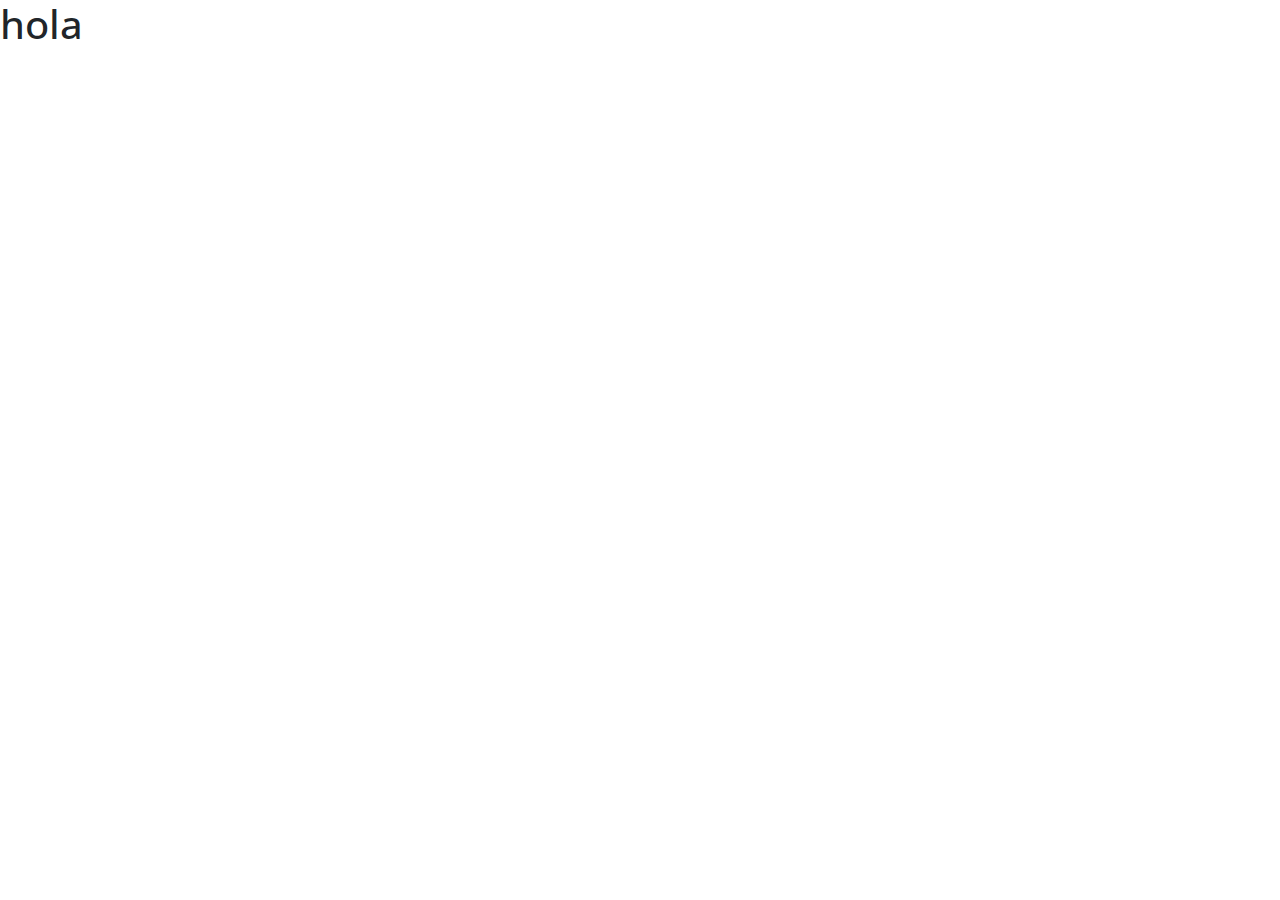
==== index.html @ 79bfae71 "Master marcas destacadas" ====
<!DOCTYPE html>
<html lang="en">
<head>
    <meta charset="UTF-8">
	<meta name="description" content="">
	<meta name="viewport" content="width=device-width, initial-scale=1.0, maximum-scale=1.0, minimum-scale=1.0">
    <title>Marcas destacadas</title>
	<!--FONTS-->
	<link href="https://fonts.googleapis.com/css2?family=Open+Sans:wght@300;400;700&display=swap" rel="stylesheet">
	<!--BOOTSTRAP-->
	<link rel="stylesheet" type="text/css" href="css/bootstrap.min.css">
	<!--ESTILOS GENERALES-->
	<link rel="stylesheet" type="text/css" href="css/style.min.css">
</head>
<body>
    <h1>hola</h1>
<script src="https://cdnjs.cloudflare.com/ajax/libs/jquery/3.4.1/jquery.min.js"></script>
<script src="js/bootstrap.bundle.min.js"></script>
<script src="js/main.js"></script>
</body>
</html>
---- css/style.min.css ----
*{-webkit-box-sizing:border-box;box-sizing:border-box}h1,h2,h3,h4,h5,p{margin:0}p{padding-bottom:.5em}ul{padding:0;margin:0;list-style:none}ul li{margin:0}a:focus,button:focus,input:focus,select:focus,textarea:focus{outline:0;text-decoration:none}a:hover{text-decoration:none}a:active,a:focus{color:inherit}body{font-size:100%;font-family:"Open Sans",sans-serif}
/*# sourceMappingURL=style.min.css.map */
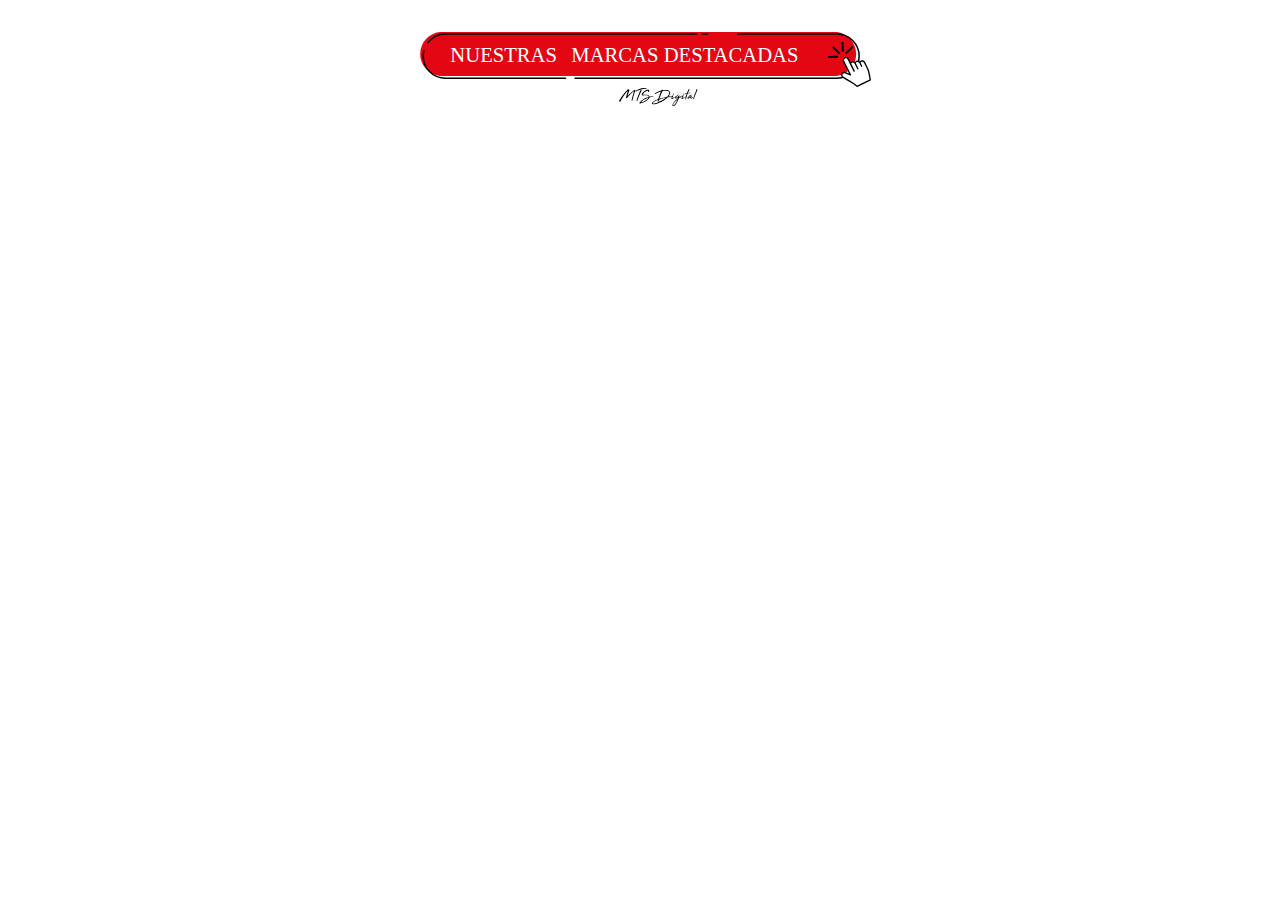
==== commit 9548d02f: "Se agrego boton nuestras marcas destacadas" ====
--- a/index.html
+++ b/index.html
@@ -13,7 +13,17 @@
 	<link rel="stylesheet" type="text/css" href="css/style.min.css">
 </head>
 <body>
-    <h1>hola</h1>
+    <section class="btn-marcas-general">
+		<div class="container">
+			<div class="marcas-btn-img">
+				<a href="#" class="link-marcas">
+					<img src="images/btn-marcas-general.svg" class="img-btn-general">
+					<img src="images/click.svg" class="img-click">
+					<img src="images/hand-click.svg" class="img-hand-click">
+				</a>
+			</div>
+		</div>
+	</section>
 <script src="https://cdnjs.cloudflare.com/ajax/libs/jquery/3.4.1/jquery.min.js"></script>
 <script src="js/bootstrap.bundle.min.js"></script>
 <script src="js/main.js"></script>
--- a/css/style.min.css
+++ b/css/style.min.css
@@ -1,2 +1,2 @@
-*{-webkit-box-sizing:border-box;box-sizing:border-box}h1,h2,h3,h4,h5,p{margin:0}p{padding-bottom:.5em}ul{padding:0;margin:0;list-style:none}ul li{margin:0}a:focus,button:focus,input:focus,select:focus,textarea:focus{outline:0;text-decoration:none}a:hover{text-decoration:none}a:active,a:focus{color:inherit}body{font-size:100%;font-family:"Open Sans",sans-serif}
+*{-webkit-box-sizing:border-box;box-sizing:border-box}h1,h2,h3,h4,h5,p{margin:0}p{padding-bottom:.5em}ul{padding:0;margin:0;list-style:none}ul li{margin:0}a:focus,button:focus,input:focus,select:focus,textarea:focus{outline:0;text-decoration:none}a:hover{text-decoration:none}a:active,a:focus{color:inherit}body{font-size:100%;font-family:"Open Sans",sans-serif}.btn-marcas-general{position:relative;padding:2em 0}.btn-marcas-general .marcas-btn-img{display:-webkit-box;display:-ms-flexbox;display:flex;-webkit-box-pack:center;-ms-flex-pack:center;justify-content:center}.btn-marcas-general .marcas-btn-img .link-marcas{position:relative;display:block}.btn-marcas-general .marcas-btn-img .link-marcas img.img-btn-general{width:450px}@media (max-width:480px){.btn-marcas-general .marcas-btn-img .link-marcas img.img-btn-general{width:100%}}.btn-marcas-general .marcas-btn-img .link-marcas img.img-click{position:absolute;width:25px;top:10px;right:12px;-webkit-animation-name:clickAnimate;animation-name:clickAnimate;-webkit-animation-duration:1s;animation-duration:1s;-webkit-animation-iteration-count:infinite;animation-iteration-count:infinite}@-webkit-keyframes clickAnimate{0%{opacity:1}100%{opacity:0}}@keyframes clickAnimate{0%{opacity:1}100%{opacity:0}}@media (max-width:480px){.btn-marcas-general .marcas-btn-img .link-marcas img.img-click{width:20px;right:10px}}.btn-marcas-general .marcas-btn-img .link-marcas img.img-hand-click{position:absolute;width:30px;top:25px;right:-6px;-webkit-animation-name:handAnimate;animation-name:handAnimate;-webkit-animation-duration:.5s;animation-duration:.5s;-webkit-animation-iteration-count:infinite;animation-iteration-count:infinite;-webkit-animation-direction:alternate;animation-direction:alternate}@-webkit-keyframes handAnimate{0%{-webkit-transform:none;transform:none}100%{-webkit-transform:scale(1.2);transform:scale(1.2)}}@keyframes handAnimate{0%{-webkit-transform:none;transform:none}100%{-webkit-transform:scale(1.2);transform:scale(1.2)}}@media (max-width:480px){.btn-marcas-general .marcas-btn-img .link-marcas img.img-hand-click{width:25px;top:22px;right:-5px}}
 /*# sourceMappingURL=style.min.css.map */
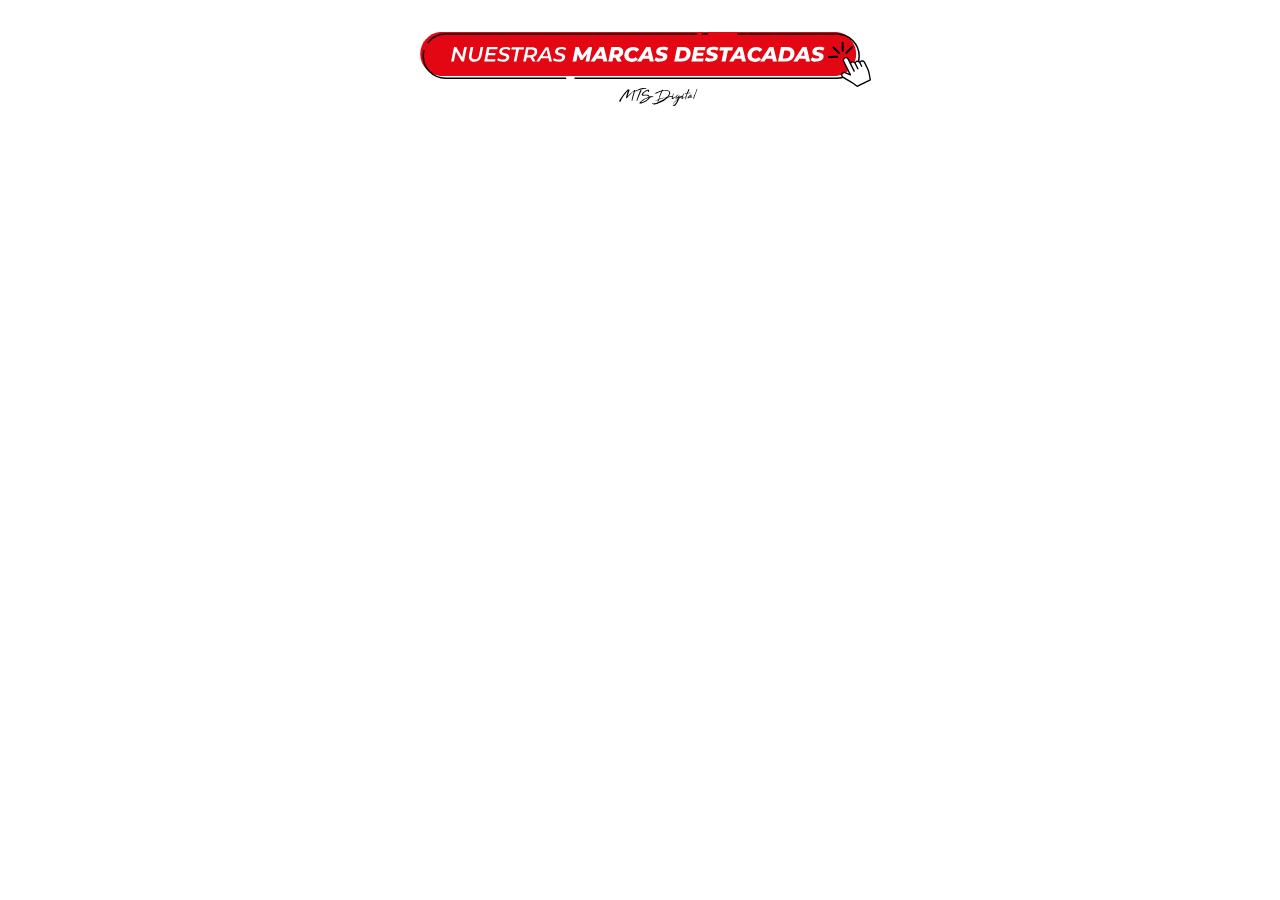
==== commit a2525dfc: "Se agrego seccion marcas" ====
--- a/index.html
+++ b/index.html
@@ -16,7 +16,7 @@
     <section class="btn-marcas-general">
 		<div class="container">
 			<div class="marcas-btn-img">
-				<a href="#" class="link-marcas">
+				<a href="marcas.html" class="link-marcas">
 					<img src="images/btn-marcas-general.svg" class="img-btn-general">
 					<img src="images/click.svg" class="img-click">
 					<img src="images/hand-click.svg" class="img-hand-click">
--- a/css/style.min.css
+++ b/css/style.min.css
@@ -1,2 +1,2 @@
-*{-webkit-box-sizing:border-box;box-sizing:border-box}h1,h2,h3,h4,h5,p{margin:0}p{padding-bottom:.5em}ul{padding:0;margin:0;list-style:none}ul li{margin:0}a:focus,button:focus,input:focus,select:focus,textarea:focus{outline:0;text-decoration:none}a:hover{text-decoration:none}a:active,a:focus{color:inherit}body{font-size:100%;font-family:"Open Sans",sans-serif}.btn-marcas-general{position:relative;padding:2em 0}.btn-marcas-general .marcas-btn-img{display:-webkit-box;display:-ms-flexbox;display:flex;-webkit-box-pack:center;-ms-flex-pack:center;justify-content:center}.btn-marcas-general .marcas-btn-img .link-marcas{position:relative;display:block}.btn-marcas-general .marcas-btn-img .link-marcas img.img-btn-general{width:450px}@media (max-width:480px){.btn-marcas-general .marcas-btn-img .link-marcas img.img-btn-general{width:100%}}.btn-marcas-general .marcas-btn-img .link-marcas img.img-click{position:absolute;width:25px;top:10px;right:12px;-webkit-animation-name:clickAnimate;animation-name:clickAnimate;-webkit-animation-duration:1s;animation-duration:1s;-webkit-animation-iteration-count:infinite;animation-iteration-count:infinite}@-webkit-keyframes clickAnimate{0%{opacity:1}100%{opacity:0}}@keyframes clickAnimate{0%{opacity:1}100%{opacity:0}}@media (max-width:480px){.btn-marcas-general .marcas-btn-img .link-marcas img.img-click{width:20px;right:10px}}.btn-marcas-general .marcas-btn-img .link-marcas img.img-hand-click{position:absolute;width:30px;top:25px;right:-6px;-webkit-animation-name:handAnimate;animation-name:handAnimate;-webkit-animation-duration:.5s;animation-duration:.5s;-webkit-animation-iteration-count:infinite;animation-iteration-count:infinite;-webkit-animation-direction:alternate;animation-direction:alternate}@-webkit-keyframes handAnimate{0%{-webkit-transform:none;transform:none}100%{-webkit-transform:scale(1.2);transform:scale(1.2)}}@keyframes handAnimate{0%{-webkit-transform:none;transform:none}100%{-webkit-transform:scale(1.2);transform:scale(1.2)}}@media (max-width:480px){.btn-marcas-general .marcas-btn-img .link-marcas img.img-hand-click{width:25px;top:22px;right:-5px}}
+*{-webkit-box-sizing:border-box;box-sizing:border-box}h1,h2,h3,h4,h5,p{margin:0}p{padding-bottom:.5em}ul{padding:0;margin:0;list-style:none}ul li{margin:0}a:focus,button:focus,input:focus,select:focus,textarea:focus{outline:0;text-decoration:none}a:hover{text-decoration:none}a:active,a:focus{color:inherit}body{font-size:100%;font-family:"Open Sans",sans-serif}.btn-marcas-general{position:relative;padding:2em 0}.btn-marcas-general .marcas-btn-img{display:-webkit-box;display:-ms-flexbox;display:flex;-webkit-box-pack:center;-ms-flex-pack:center;justify-content:center}.btn-marcas-general .marcas-btn-img .link-marcas{position:relative;display:block}.btn-marcas-general .marcas-btn-img .link-marcas img.img-btn-general{width:450px}@media (max-width:480px){.btn-marcas-general .marcas-btn-img .link-marcas img.img-btn-general{width:100%}}.btn-marcas-general .marcas-btn-img .link-marcas img.img-click{position:absolute;width:25px;top:10px;right:12px;-webkit-animation-name:clickAnimate;animation-name:clickAnimate;-webkit-animation-duration:1s;animation-duration:1s;-webkit-animation-iteration-count:infinite;animation-iteration-count:infinite}@-webkit-keyframes clickAnimate{0%{opacity:1}100%{opacity:0}}@keyframes clickAnimate{0%{opacity:1}100%{opacity:0}}@media (max-width:480px){.btn-marcas-general .marcas-btn-img .link-marcas img.img-click{width:20px;right:10px}}.btn-marcas-general .marcas-btn-img .link-marcas img.img-hand-click{position:absolute;width:30px;top:25px;right:-6px;-webkit-animation-name:handAnimate;animation-name:handAnimate;-webkit-animation-duration:.5s;animation-duration:.5s;-webkit-animation-iteration-count:infinite;animation-iteration-count:infinite;-webkit-animation-direction:alternate;animation-direction:alternate}@-webkit-keyframes handAnimate{0%{-webkit-transform:none;transform:none}100%{-webkit-transform:scale(1.2);transform:scale(1.2)}}@keyframes handAnimate{0%{-webkit-transform:none;transform:none}100%{-webkit-transform:scale(1.2);transform:scale(1.2)}}@media (max-width:480px){.btn-marcas-general .marcas-btn-img .link-marcas img.img-hand-click{width:25px;top:22px;right:-5px}}.cont-marcas{padding:3em 0}.cont-marcas .marcas-title{padding:0 0 2em;text-align:center}.cont-marcas .marcas-title h1{position:relative;margin:0 0 1em;font-size:1.75em;color:#333;text-transform:uppercase;font-weight:700}.cont-marcas .marcas-title h1:after{content:"";position:absolute;width:70px;height:6px;background-color:#d0011b;border-radius:50px;bottom:-10px;left:0;right:0;margin:0 auto}.cont-marcas .marcas-title p{padding:0;font-size:.875em;color:#666}.cont-marcas .row-marcas{display:-webkit-box;display:-ms-flexbox;display:flex;-ms-flex-wrap:wrap;flex-wrap:wrap;margin:0 -15px}@media (max-width:480px){.cont-marcas .row-marcas{margin:0 -5px}}.cont-marcas .row-marcas__col{width:20%;padding:0 15px 25px}@media (max-width:991px){.cont-marcas .row-marcas__col{width:25%}}@media (max-width:768px){.cont-marcas .row-marcas__col{width:33.33333%}}@media (max-width:480px){.cont-marcas .row-marcas__col{width:50%;padding:0 5px 20px}}.cont-marcas .row-marcas__col .box-marca{position:relative;display:block;border:1px solid #ccc;border-radius:1em;-webkit-transition:.3s;transition:.3s}.cont-marcas .row-marcas__col .box-marca__img{position:relative;display:-webkit-box;display:-ms-flexbox;display:flex;-webkit-box-align:center;-ms-flex-align:center;align-items:center;-webkit-box-pack:center;-ms-flex-pack:center;justify-content:center;height:190px;padding:1em;border-radius:1em;overflow:hidden;opacity:.5;-webkit-filter:grayscale(100%);filter:grayscale(100%);-webkit-transition:.3s;transition:.3s}@media (max-width:1199px){.cont-marcas .row-marcas__col .box-marca__img{height:150px}}@media (max-width:768px){.cont-marcas .row-marcas__col .box-marca__img{opacity:1;-webkit-filter:none;filter:none}}.cont-marcas .row-marcas__col .box-marca__img img{width:100%}.cont-marcas .row-marcas__col .box-marca__btn{position:absolute;display:block;width:130px;padding:.35em 1.5em;background-color:#d0011b;border-radius:50px;font-size:.75em;color:#fff;text-align:center;font-weight:700;opacity:0;-webkit-transition:.3s;transition:.3s;bottom:-20px;left:0;right:0;margin:0 auto}@media (max-width:768px){.cont-marcas .row-marcas__col .box-marca__btn{bottom:-10px;opacity:1}}.cont-marcas .row-marcas__col .box-marca:hover{-webkit-transform:translate(0,-3px);transform:translate(0,-3px);-webkit-box-shadow:0 3px 20px rgba(0,0,0,.15);box-shadow:0 3px 20px rgba(0,0,0,.15)}@media (max-width:768px){.cont-marcas .row-marcas__col .box-marca:hover{-webkit-transform:none;transform:none}}.cont-marcas .row-marcas__col .box-marca:hover .box-marca__img{opacity:1;-webkit-filter:none;filter:none}.cont-marcas .row-marcas__col .box-marca:hover .box-marca__btn{bottom:-10px;opacity:1}
 /*# sourceMappingURL=style.min.css.map */
